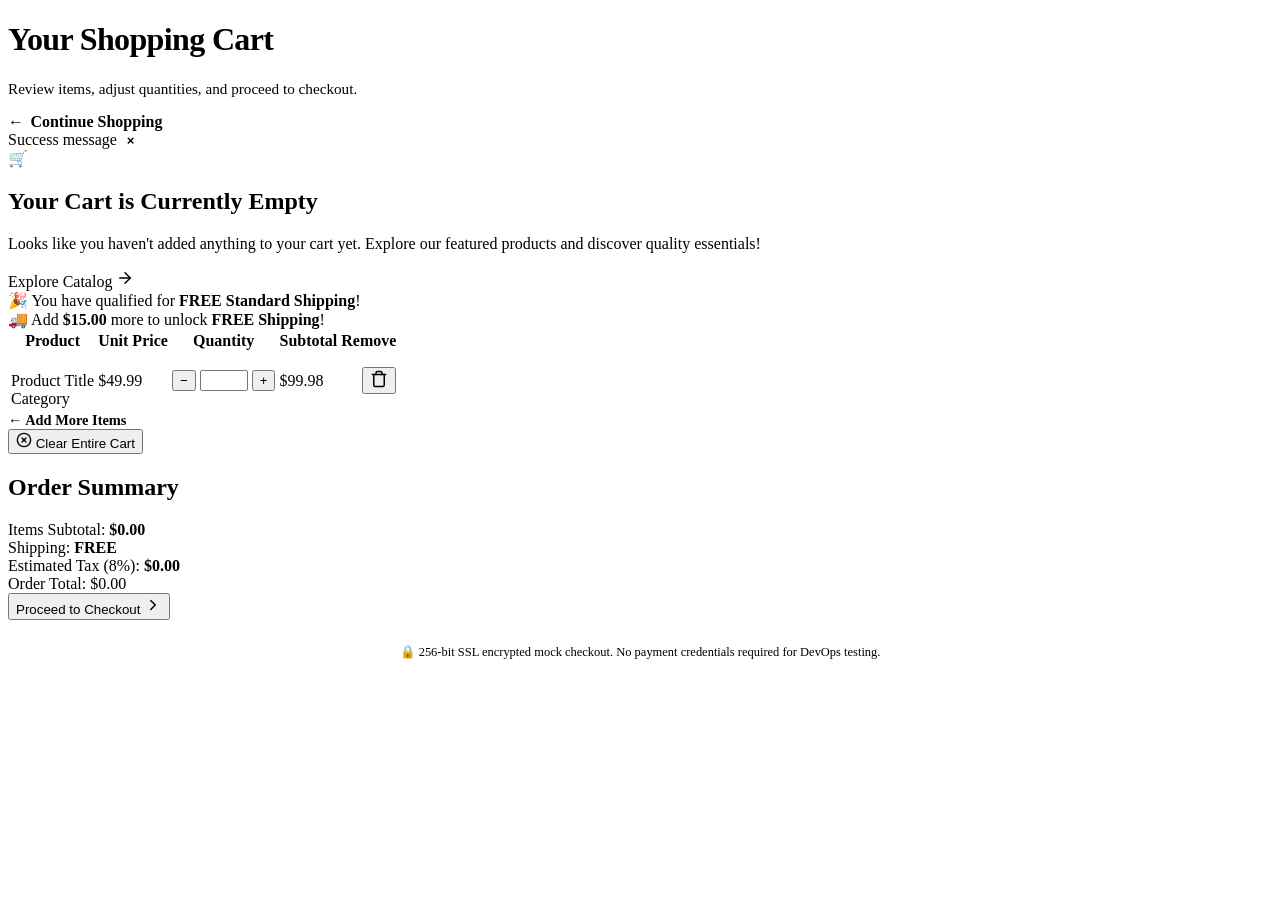
==== src/main/resources/templates/cart.html @ 323b26df "Initial commit: Complete DevOps Spring Boot E-Commerce Application" ====
<!DOCTYPE html>
<html lang="en" xmlns:th="http://www.thymeleaf.org">
<head th:replace="~{fragments/layout :: html_head('Shopping Cart')}"></head>
<body>

<!-- Header -->
<header th:replace="~{fragments/layout :: header}"></header>

<main class="container">
    <div class="cart-header">
        <div>
            <h1 style="font-size: 2rem; font-weight: 800; color: var(--secondary); letter-spacing: -0.02em;">
                Your Shopping Cart
            </h1>
            <p style="color: var(--text-secondary); font-size: 0.95rem;">
                Review items, adjust quantities, and proceed to checkout.
            </p>
        </div>
        <a th:href="@{/}" class="nav-link" style="display: flex; align-items: center; gap: 0.4rem; font-weight: 600;">
            <span>&larr;</span> Continue Shopping
        </a>
    </div>

    <!-- Flash Alert Messages -->
    <div th:if="${successMessage}" class="flash-alert flash-alert-success">
        <span th:text="${successMessage}">Success message</span>
        <button type="button" onclick="this.parentElement.remove()" style="background:none;border:none;cursor:pointer;font-weight:bold;">&times;</button>
    </div>

    <!-- Empty Cart State -->
    <div th:if="${cart.empty}" class="empty-cart-card">
        <div class="empty-cart-icon">🛒</div>
        <h2 class="empty-cart-title">Your Cart is Currently Empty</h2>
        <p class="empty-cart-desc">
            Looks like you haven't added anything to your cart yet. Explore our featured products and discover quality essentials!
        </p>
        <a th:href="@{/}" class="btn-primary btn-large">
            <span>Explore Catalog</span>
            <svg width="18" height="18" viewBox="0 0 24 24" fill="none" stroke="currentColor" stroke-width="2" stroke-linecap="round" stroke-linejoin="round">
                <line x1="5" y1="12" x2="19" y2="12"></line>
                <polyline points="12 5 19 12 12 19"></polyline>
            </svg>
        </a>
    </div>

    <!-- Active Cart Layout -->
    <div th:if="${!cart.empty}" class="cart-layout">
        <!-- Cart Items Column -->
        <div class="cart-items-column">
            <!-- Free Shipping Progress Banner -->
            <div class="shipping-progress-box">
                <div class="shipping-progress-text" th:if="${cart.freeShippingEligible}">
                    🎉 You have qualified for <strong>FREE Standard Shipping</strong>!
                </div>
                <div class="shipping-progress-text" th:unless="${cart.freeShippingEligible}">
                    🚚 Add <strong><span th:text="${'$' + #numbers.formatDecimal(cart.amountForFreeShipping, 1, 2)}">$15.00</span></strong> more to unlock <strong>FREE Shipping</strong>!
                </div>
                <div class="shipping-progress-bar-bg">
                    <div class="shipping-progress-fill" 
                         th:style="'width: ' + (${cart.subtotal} >= 50.0 ? 100 : (${cart.subtotal} / 50.0 * 100)) + '%;'">
                    </div>
                </div>
            </div>

            <!-- Cart Items Table Card -->
            <div class="cart-items-card">
                <table class="cart-table">
                    <thead>
                        <tr>
                            <th>Product</th>
                            <th>Unit Price</th>
                            <th>Quantity</th>
                            <th>Subtotal</th>
                            <th><span class="sr-only">Remove</span></th>
                        </tr>
                    </thead>
                    <tbody>
                        <tr th:each="item : ${cart.items}" th:id="'cart-row-' + ${item.product.id}">
                            <!-- Product thumbnail & name -->
                            <td>
                                <div class="cart-product-info">
                                    <img th:src="${item.product.imageUrl}" th:alt="${item.product.name}" class="cart-thumb">
                                    <div>
                                        <div class="cart-product-title">
                                            <a th:href="@{/products/{id}(id=${item.product.id})}" th:text="${item.product.name}">
                                                Product Title
                                            </a>
                                        </div>
                                        <div class="cart-product-cat" th:text="${item.product.category}">Category</div>
                                    </div>
                                </div>
                            </td>

                            <!-- Unit Price -->
                            <td>
                                <span class="cart-unit-price" th:text="${item.product.formattedPrice}">$49.99</span>
                            </td>

                            <!-- Quantity Controls -->
                            <td>
                                <div class="qty-control">
                                    <button type="button" class="qty-btn qty-minus" aria-label="Decrease quantity">&minus;</button>
                                    <input type="number" 
                                           class="qty-input cart-qty-input" 
                                           th:value="${item.quantity}" 
                                           th:data-product-id="${item.product.id}"
                                           min="1" max="99" readonly>
                                    <button type="button" class="qty-btn qty-plus" aria-label="Increase quantity">&plus;</button>
                                </div>
                            </td>

                            <!-- Item Subtotal -->
                            <td>
                                <span class="cart-subtotal item-subtotal-display" th:text="${item.formattedSubtotal}">$99.98</span>
                            </td>

                            <!-- Remove Action -->
                            <td style="text-align: right;">
                                <button type="button" 
                                        class="btn-remove-item btn-ajax-remove" 
                                        th:data-product-id="${item.product.id}"
                                        title="Remove item from cart">
                                    <svg width="18" height="18" viewBox="0 0 24 24" fill="none" stroke="currentColor" stroke-width="2" stroke-linecap="round" stroke-linejoin="round">
                                        <polyline points="3 6 5 6 21 6"></polyline>
                                        <path d="M19 6v14a2 2 0 0 1-2 2H7a2 2 0 0 1-2-2V6m3 0V4a2 2 0 0 1 2-2h4a2 2 0 0 1 2 2v2"></path>
                                    </svg>
                                </button>
                            </td>
                        </tr>
                    </tbody>
                </table>

                <!-- Cart Action Bar -->
                <div class="cart-actions-row">
                    <a th:href="@{/}" class="nav-link" style="font-size: 0.9rem; font-weight: 600;">
                        &larr; Add More Items
                    </a>
                    <form th:action="@{/cart/clear}" method="post">
                        <button type="submit" class="btn-text" onclick="return confirm('Are you sure you want to clear your cart?');">
                            <svg width="16" height="16" viewBox="0 0 24 24" fill="none" stroke="currentColor" stroke-width="2" stroke-linecap="round" stroke-linejoin="round">
                                <circle cx="12" cy="12" r="10"></circle>
                                <line x1="15" y1="9" x2="9" y2="15"></line>
                                <line x1="9" y1="9" x2="15" y2="15"></line>
                            </svg>
                            <span>Clear Entire Cart</span>
                        </button>
                    </form>
                </div>
            </div>
        </div>

        <!-- Order Summary Card -->
        <aside class="order-summary-card">
            <h2 class="summary-title">Order Summary</h2>

            <div class="summary-row">
                <span>Items Subtotal:</span>
                <span id="summarySubtotal" style="font-weight: 600;" th:text="${cart.formattedSubtotal}">$0.00</span>
            </div>

            <div class="summary-row">
                <span>Shipping:</span>
                <span id="summaryShipping" style="font-weight: 600;" th:text="${cart.formattedShipping}">FREE</span>
            </div>

            <div class="summary-row">
                <span>Estimated Tax (8%):</span>
                <span id="summaryTax" style="font-weight: 600;" th:text="${cart.formattedTax}">$0.00</span>
            </div>

            <div class="summary-row total-row">
                <span>Order Total:</span>
                <span id="summaryTotal" class="summary-total-price" th:text="${cart.formattedTotal}">$0.00</span>
            </div>

            <!-- Checkout Button -->
            <form th:action="@{/cart/checkout}" method="get">
                <button type="submit" class="btn-primary btn-checkout">
                    <span>Proceed to Checkout</span>
                    <svg width="18" height="18" viewBox="0 0 24 24" fill="none" stroke="currentColor" stroke-width="2" stroke-linecap="round" stroke-linejoin="round">
                        <polyline points="9 18 15 12 9 6"></polyline>
                    </svg>
                </button>
            </form>

            <div style="margin-top: 1.5rem; text-align: center; font-size: 0.78rem; color: var(--text-muted);">
                🔒 256-bit SSL encrypted mock checkout. No payment credentials required for DevOps testing.
            </div>
        </aside>
    </div>
</main>

<!-- Footer -->
<footer th:replace="~{fragments/layout :: footer}"></footer>

<!-- Scripts -->
<div th:replace="~{fragments/layout :: scripts}"></div>

</body>
</html>
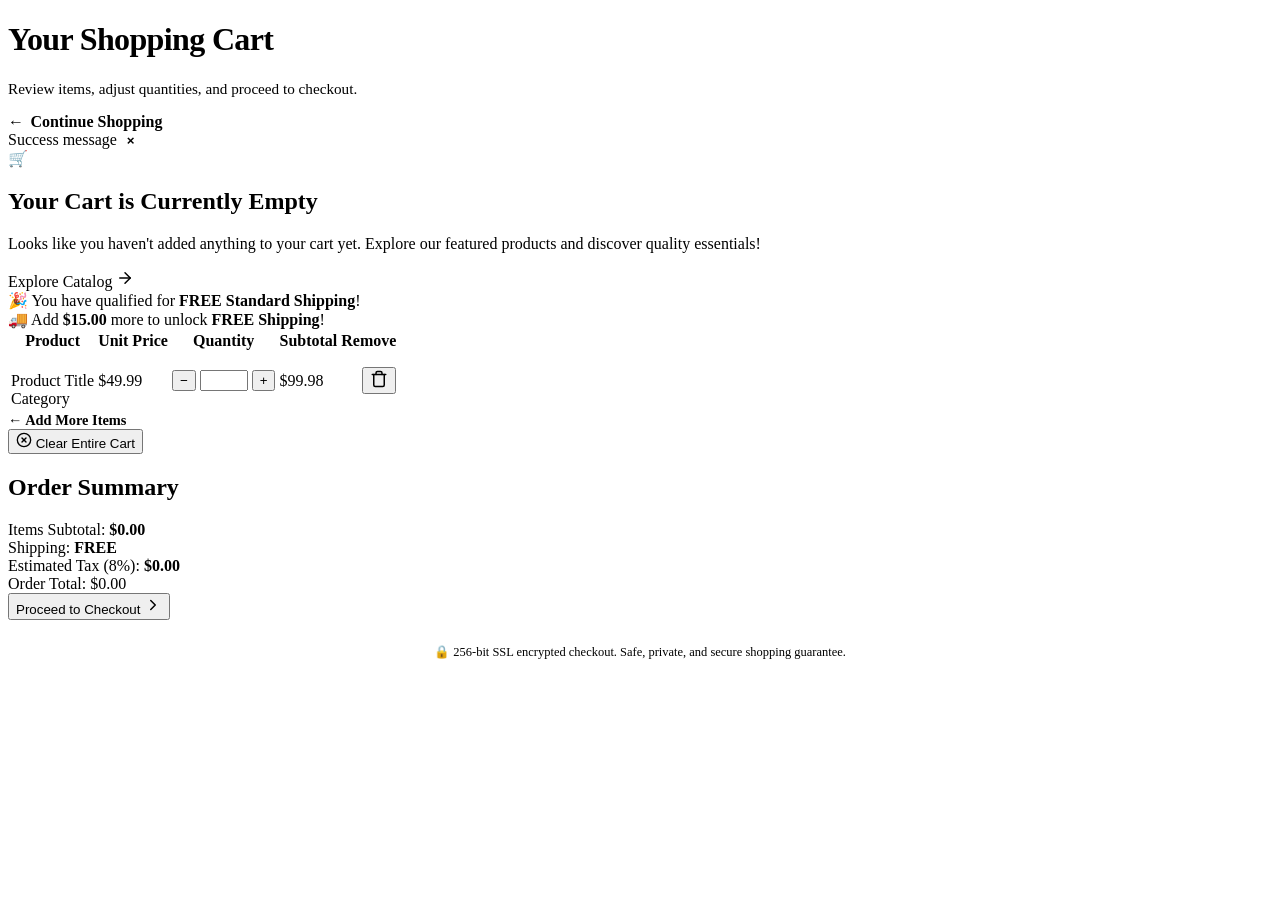
==== commit 8dda2655: "Update store branding to FashionHub and remove DevOps details from website" ====
--- a/src/main/resources/templates/cart.html
+++ b/src/main/resources/templates/cart.html
@@ -184,7 +184,7 @@
             </form>
 
             <div style="margin-top: 1.5rem; text-align: center; font-size: 0.78rem; color: var(--text-muted);">
-                🔒 256-bit SSL encrypted mock checkout. No payment credentials required for DevOps testing.
+                🔒 256-bit SSL encrypted checkout. Safe, private, and secure shopping guarantee.
             </div>
         </aside>
     </div>
